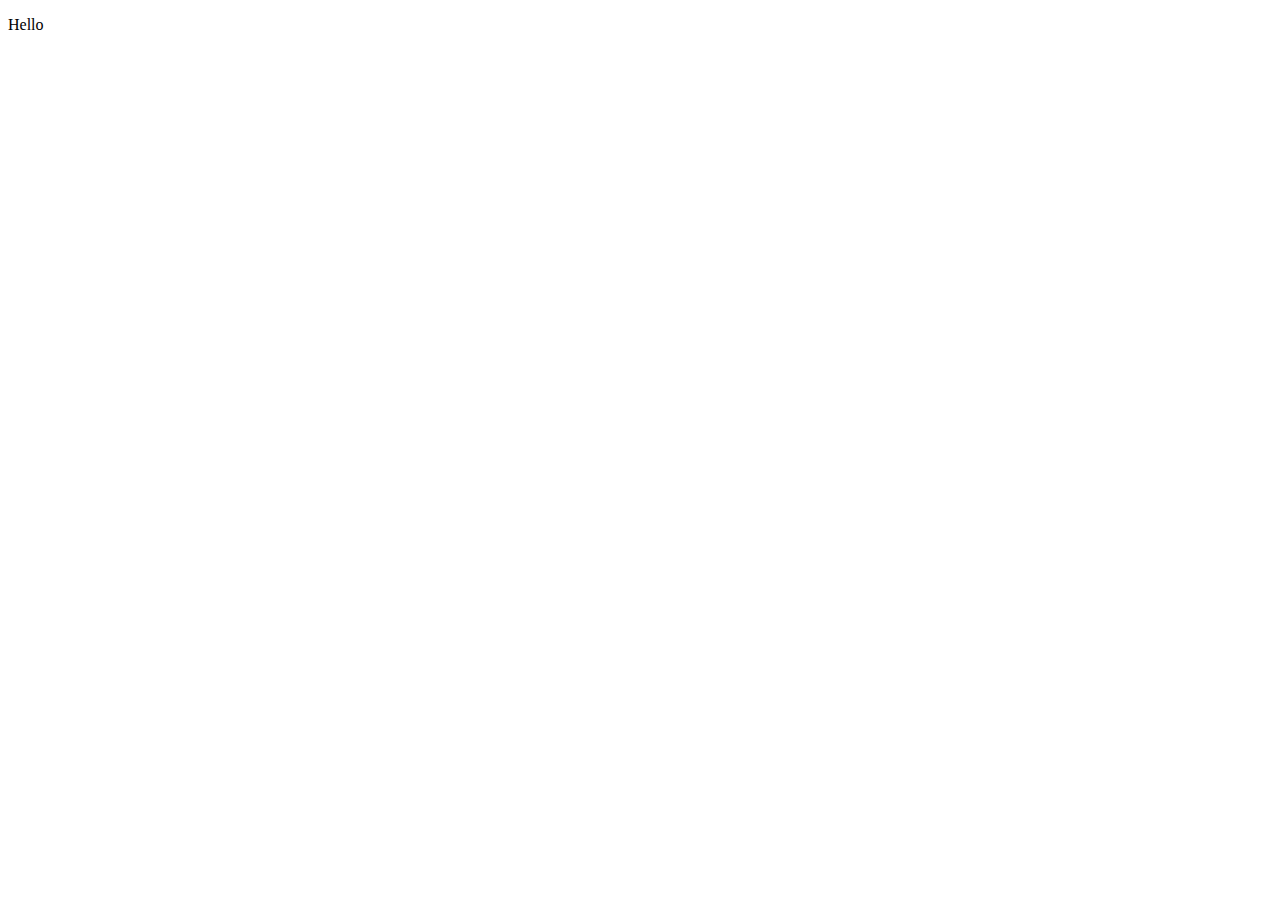
==== index.html @ d3fadd04 "index.html" ====
<!DOCTYPE html>
<html lang="en">
<head>
    <meta charset="UTF-8">
    <meta http-equiv="X-UA-Compatible" content="IE=edge">
    <meta name="viewport" content="width=device-width, initial-scale=1.0">
    <title>Document</title>
</head>
<body>
    <p>Hello</p>
</body>
</html>
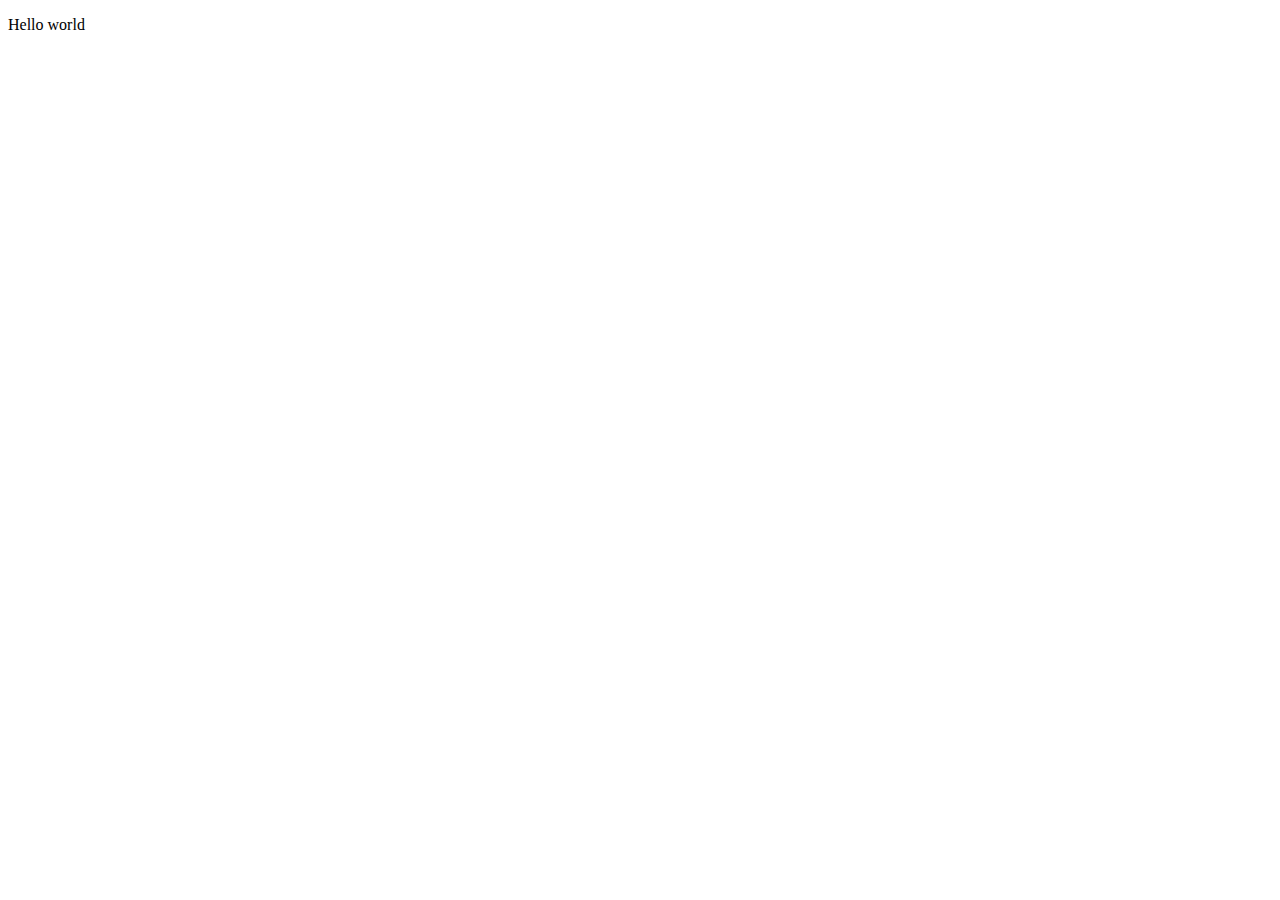
==== commit e1616d01: "index.html" ====
--- a/index.html
+++ b/index.html
@@ -7,6 +7,6 @@
     <title>Document</title>
 </head>
 <body>
-    <p>Hello</p>
+    <p>Hello world</p>
 </body>
 </html>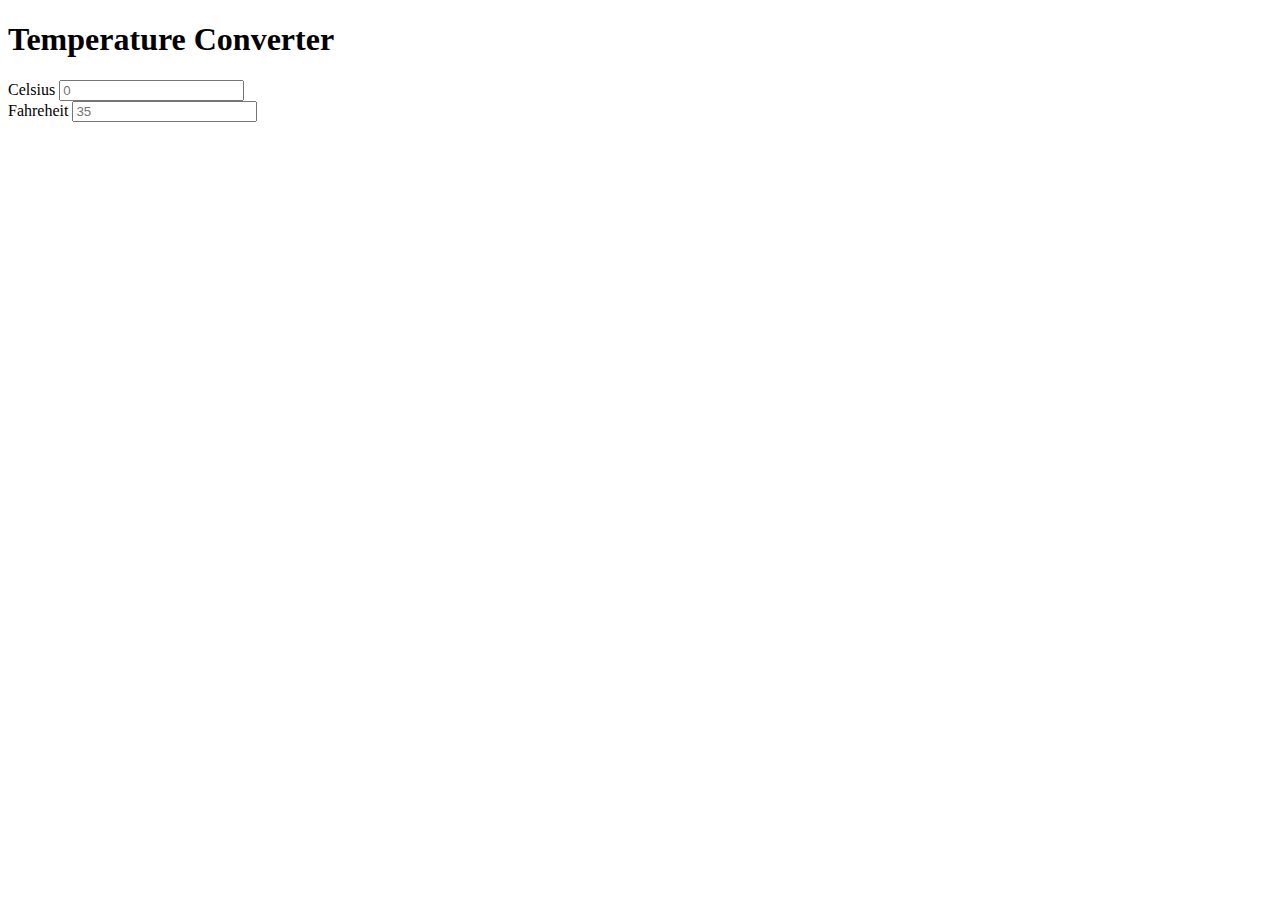
==== commit 3cdab1a6: "Temperature converter" ====
--- a/index.html
+++ b/index.html
@@ -4,9 +4,24 @@
     <meta charset="UTF-8">
     <meta http-equiv="X-UA-Compatible" content="IE=edge">
     <meta name="viewport" content="width=device-width, initial-scale=1.0">
-    <title>Document</title>
+    <title>Temperature Converter</title>
+    <style>
+
+    </style>
 </head>
 <body>
-    <p>Hello world</p>
+    <div>
+        <h1>Temperature Converter</h1>
+        <div>
+            <label >Celsius</label>
+            <input type="number" placeholder="0" id="cel" >
+        </div>
+        <div>
+            <label >Fahreheit</label>
+            <input type="number" placeholder="35" id="fah" >
+        </div>
+    </div>
+    
+    
 </body>
 </html>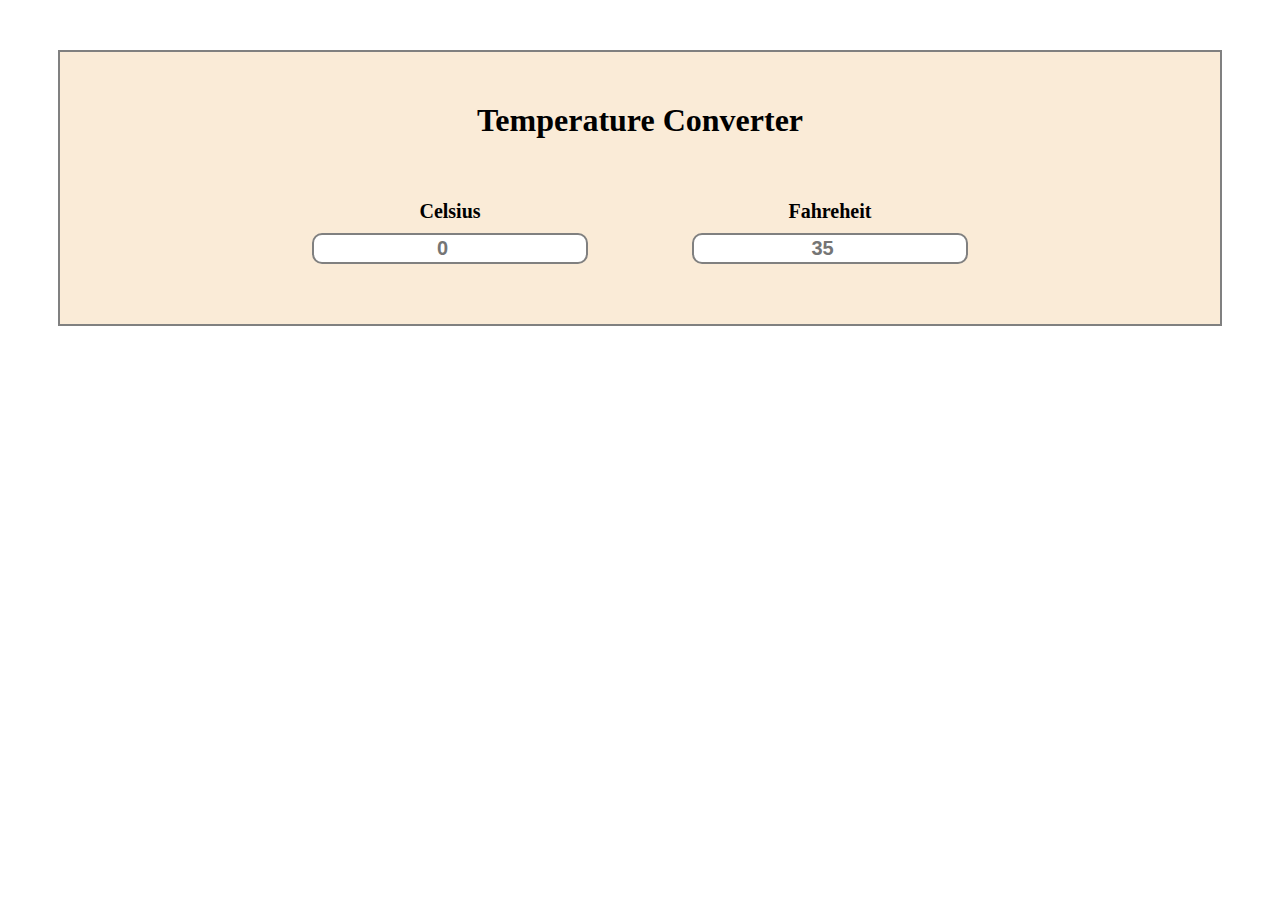
==== commit 25cab1bc: "temp converter completed--- mainly focusing on JS" ====
--- a/index.html
+++ b/index.html
@@ -6,22 +6,80 @@
     <meta name="viewport" content="width=device-width, initial-scale=1.0">
     <title>Temperature Converter</title>
     <style>
+        h1{
+            margin-top: 50px;
+            text-align: center;
+        }
+        
+        .box{
+            align-items: center;
+            display: inline-block;
+        }
 
+        .input{
+            text-align: center;
+            height: 25px;
+            border: 2px solid gray;
+            border-radius: 10px;
+            font-size: 20px;
+            font-weight: bold;
+            margin-top: 10px;
+        }
+        #main{
+            text-align: center;
+            margin-bottom: 10px;
+            margin-top: -10px;
+        }
+
+        body div{
+           margin: 50px;
+           background-color: antiquewhite;
+        }
+
+        label{
+            font-size: 20px;
+            font-weight: bold;
+            padding: 10px;
+        }
     </style>
 </head>
 <body>
-    <div>
+    <div style="border: 2px solid grey" style="width : 500px">
         <h1>Temperature Converter</h1>
-        <div>
-            <label >Celsius</label>
-            <input type="number" placeholder="0" id="cel" >
-        </div>
-        <div>
-            <label >Fahreheit</label>
-            <input type="number" placeholder="35" id="fah" >
-        </div>
+        <div id="main">
+            <div class="box">
+                <label >Celsius</label><br>
+                <input class= "input" type="number" placeholder="0" id="cel" >
+            </div>
+            <div class="box">
+                <label >Fahreheit</label><br>
+                <input class= "input" type="number" placeholder="35" id="fah" >
+            </div>
+        </div>   
     </div>
     
+<script>
+    let cel = document.getElementById("cel");
+    cel.addEventListener('input', function(){
+        let c = this.value;
+        let f = (c * 9/5) + 32;
+        if(!Number.isInteger(f)){
+            f = f.toFixed(4);
+        }
+        fah.value = f;
+
+    })
     
+
+    let fah = document.getElementById("fah");
+    fah.addEventListener('input', function(){
+        let f = this.value;
+        let c = (f - 32) *5/9;
+        if(!Number.isInteger(c)){
+            c = c.toFixed(4);
+        }
+       cel.value = c;
+    })
+</script>
 </body>
 </html>